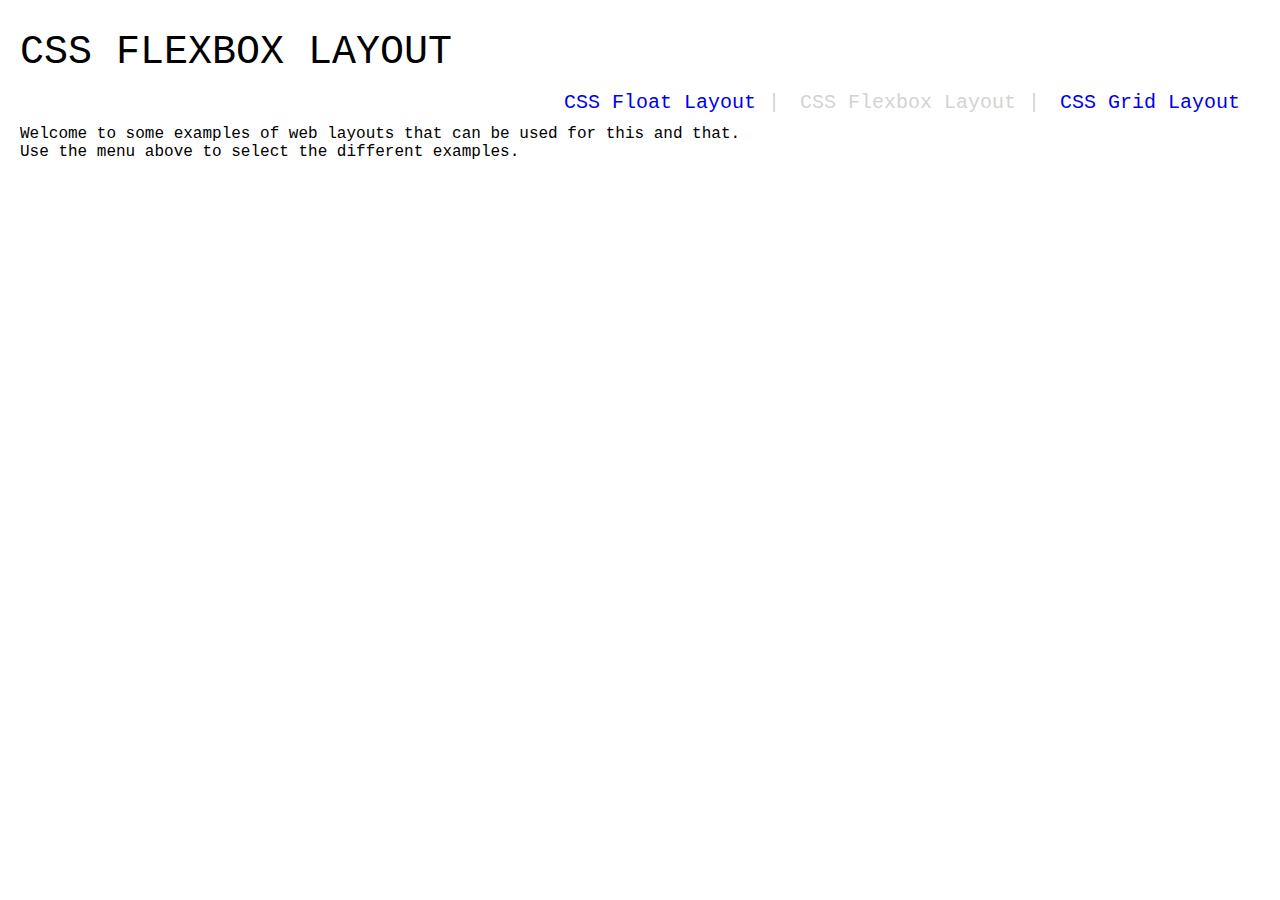
==== css_frameworks/css_flexbox_layout.htm @ 9cdc0c60 "Website base structure" ====
<!DOCTYPE html>
<html lang="en">

<head>
	<meta charset="UTF-8" />
	<meta name="viewport"
				content="width=device-width, initial-scale=1.0" />
	<title>CSS Float Layout</title>
	<link rel="stylesheet"
				href="../style/base_page.css" />
	<link rel="Stylesheet"
				href="../style/header.css" />
</head>

<body>
	<div id="header">
		<div id="title">CSS Flexbox Layout</div>
		<div id="menu">
			<ul>
				<li>
					<a href="css_float_layout.htm">CSS Float Layout</a> |
				</li>
				<li>
					CSS Flexbox Layout
					|
				</li>
				<li>
					<a href="css_grid_layout.htm">CSS Grid Layout</a>
				</li>
			</ul>
		</div>
	</div>
	<div id="content">
		<p>
			Welcome to some examples of web layouts that can be used for this and
			that.<br />
			Use the menu above to select the different examples.
		</p>
	</div>
</body>

</html>
---- style/base_page.css ----
html,
body {
  padding: 0;
  margin: 0;
  font-family: "Courier New", Courier, monospace;
}

#header {
  margin: 30px 20px 20px 20px;
}

#content {
  margin: 50px 20px 20px 20px;
}
---- style/header.css ----
#title {
  font-size: 40px;
  text-transform: uppercase;
}

#menu {
  float: right;
}
#menu li {
  list-style-type: none;
  float: left;
  padding-right: 20px;
  font-size: 20px;
  color: lightgrey;
}
#menu li a {
  text-decoration: none;
  font-size: 20px;
}
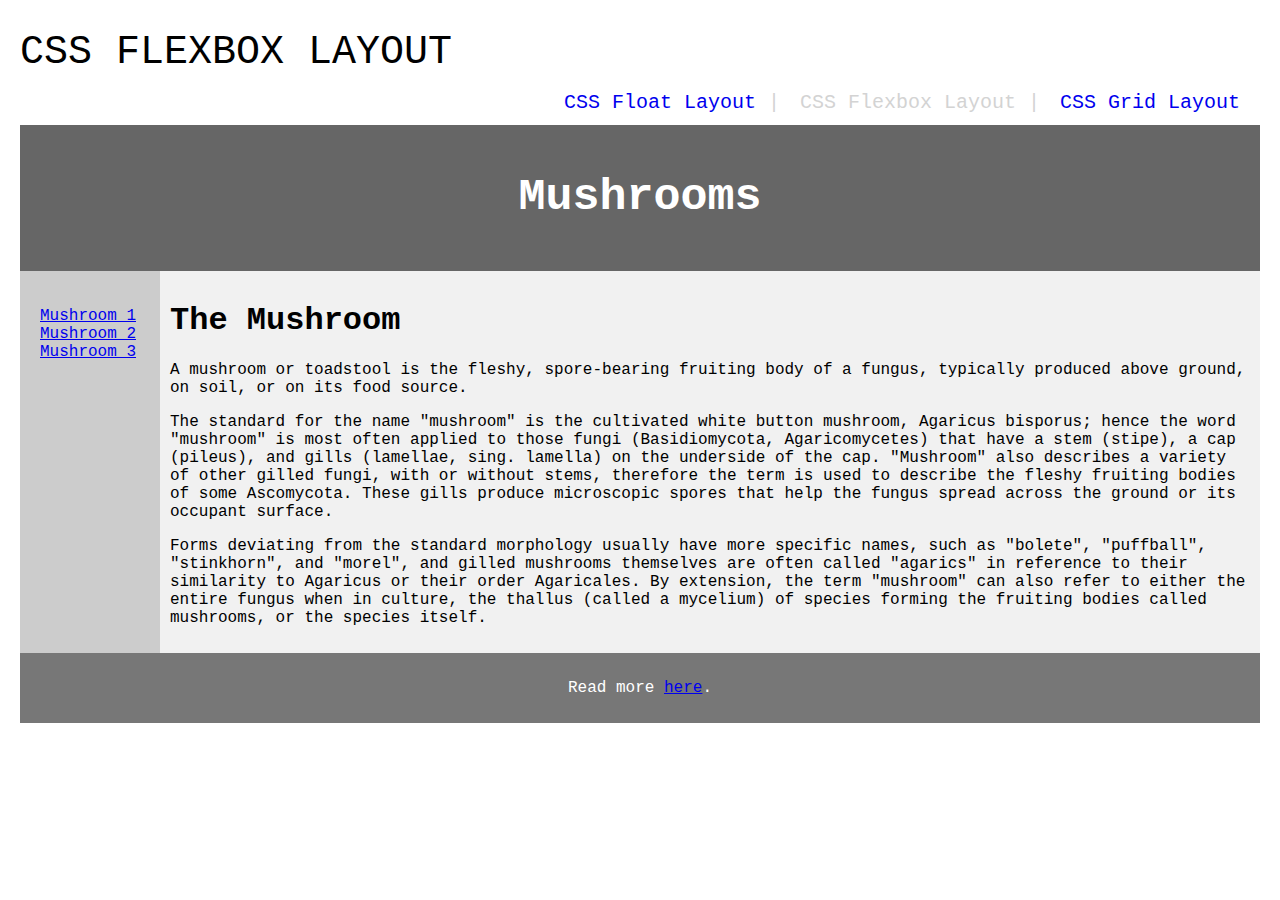
==== commit bd2df24c: "Add Flexbox Layout" ====
--- a/css_frameworks/css_flexbox_layout.htm
+++ b/css_frameworks/css_flexbox_layout.htm
@@ -10,6 +10,8 @@
 				href="../style/base_page.css" />
 	<link rel="Stylesheet"
 				href="../style/header.css" />
+	<link rel="stylesheet"
+				href="../style/css_flexbox_layout.css" />
 </head>
 
 <body>
@@ -31,11 +33,32 @@
 		</div>
 	</div>
 	<div id="content">
-		<p>
-			Welcome to some examples of web layouts that can be used for this and
-			that.<br />
-			Use the menu above to select the different examples.
-		</p>
+
+		<header>
+			<h2>Mushrooms</h2>
+		</header>
+
+		<section>
+			<nav>
+				<ul>
+					<li><a href="#">Mushroom 1</a></li>
+					<li><a href="#">Mushroom 2</a></li>
+					<li><a href="#">Mushroom 3</a></li>
+				</ul>
+			</nav>
+
+			<article>
+				<h1>The Mushroom</h1>
+				<p>A mushroom or toadstool is the fleshy, spore-bearing fruiting body of a fungus, typically produced above ground, on soil, or on its food source.</p>
+				<p>The standard for the name "mushroom" is the cultivated white button mushroom, Agaricus bisporus; hence the word "mushroom" is most often applied to those fungi (Basidiomycota, Agaricomycetes) that have a stem (stipe), a cap (pileus), and gills (lamellae, sing. lamella) on the underside of the cap. "Mushroom" also describes a variety of other gilled fungi, with or without stems, therefore the term is used to describe the fleshy fruiting bodies of some Ascomycota. These gills produce microscopic spores that help the fungus spread across the ground or its occupant surface.</p>
+				<p>Forms deviating from the standard morphology usually have more specific names, such as "bolete", "puffball", "stinkhorn", and "morel", and gilled mushrooms themselves are often called "agarics" in reference to their similarity to Agaricus or their order Agaricales. By extension, the term "mushroom" can also refer to either the entire fungus when in culture, the thallus (called a mycelium) of species forming the fruiting bodies called mushrooms, or the species itself.</p>
+			</article>
+		</section>
+
+		<footer>
+			<p>Read more <a href="https://en.wikipedia.org/wiki/Mushroom">here</a>.</p>
+		</footer>
+
 	</div>
 </body>
 
--- a/style/css_flexbox_layout.css
+++ b/style/css_flexbox_layout.css
@@ -0,0 +1,49 @@
+header {
+  background-color: #666;
+  padding: 10px;
+  text-align: center;
+  font-size: 30px;
+  color: white;
+}
+
+section {
+  display: -webkit-flex;
+  display: flex;
+}
+
+nav {
+  -webkit-flex: 1;
+  -ms-flex: 1;
+  flex: 1;
+  background: #ccc;
+  padding: 20px;
+  flex-basis: 100px;
+  flex-grow: 0;
+}
+
+nav ul {
+  list-style-type: none;
+  padding: 0;
+}
+
+article {
+  -webkit-flex: 3;
+  -ms-flex: 3;
+  flex: 3;
+  background-color: #f1f1f1;
+  padding: 10px;
+}
+
+footer {
+  background-color: #777;
+  padding: 10px;
+  text-align: center;
+  color: white;
+}
+
+@media (max-width: 600px) {
+  section {
+    -webkit-flex-direction: column;
+    flex-direction: column;
+  }
+}
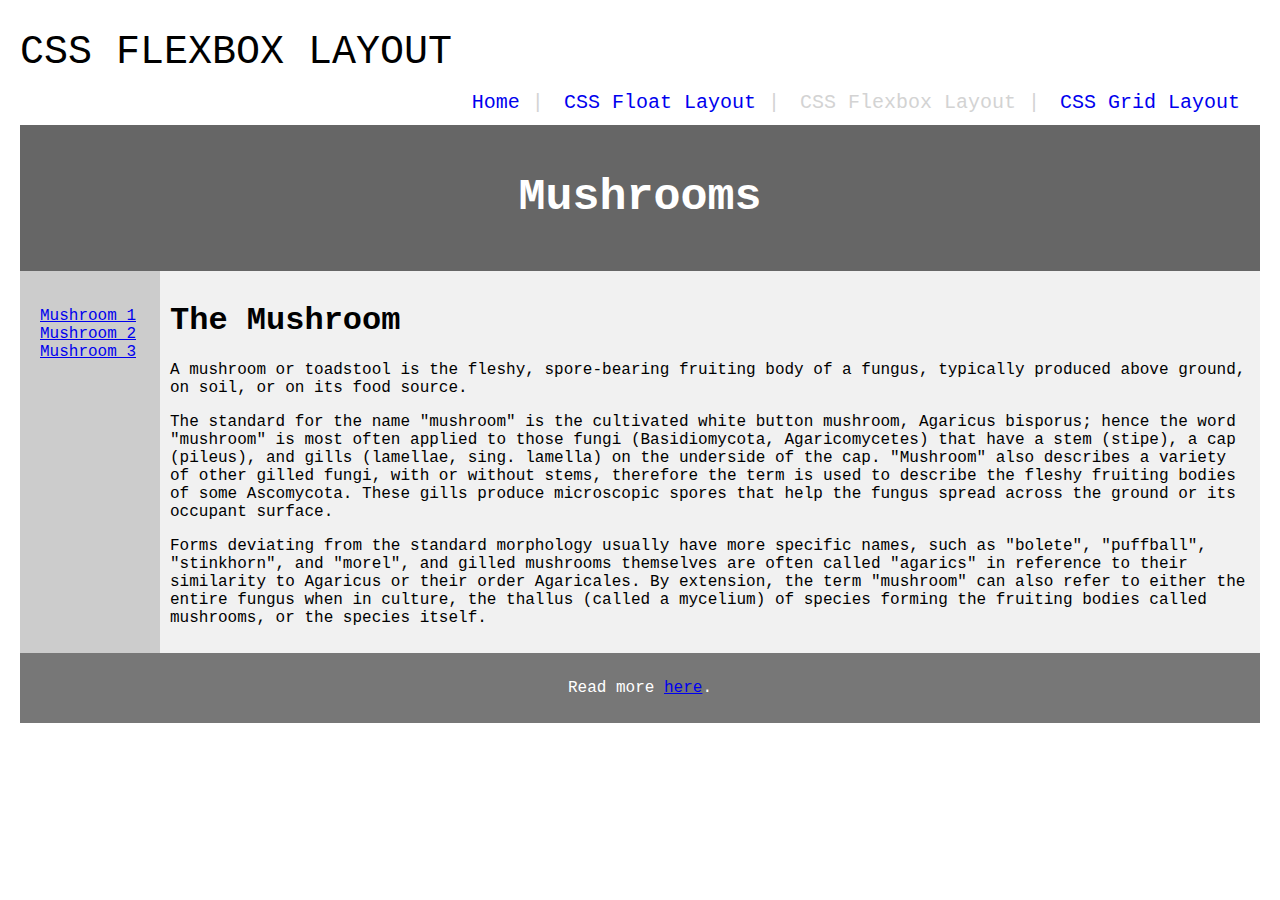
==== commit def7d249: "Add Boostrap Example" ====
--- a/css_frameworks/css_flexbox_layout.htm
+++ b/css_frameworks/css_flexbox_layout.htm
@@ -19,6 +19,9 @@
 		<div id="title">CSS Flexbox Layout</div>
 		<div id="menu">
 			<ul>
+				<li>
+					<a href="../index.htm">Home</a> |
+				</li>
 				<li>
 					<a href="css_float_layout.htm">CSS Float Layout</a> |
 				</li>
